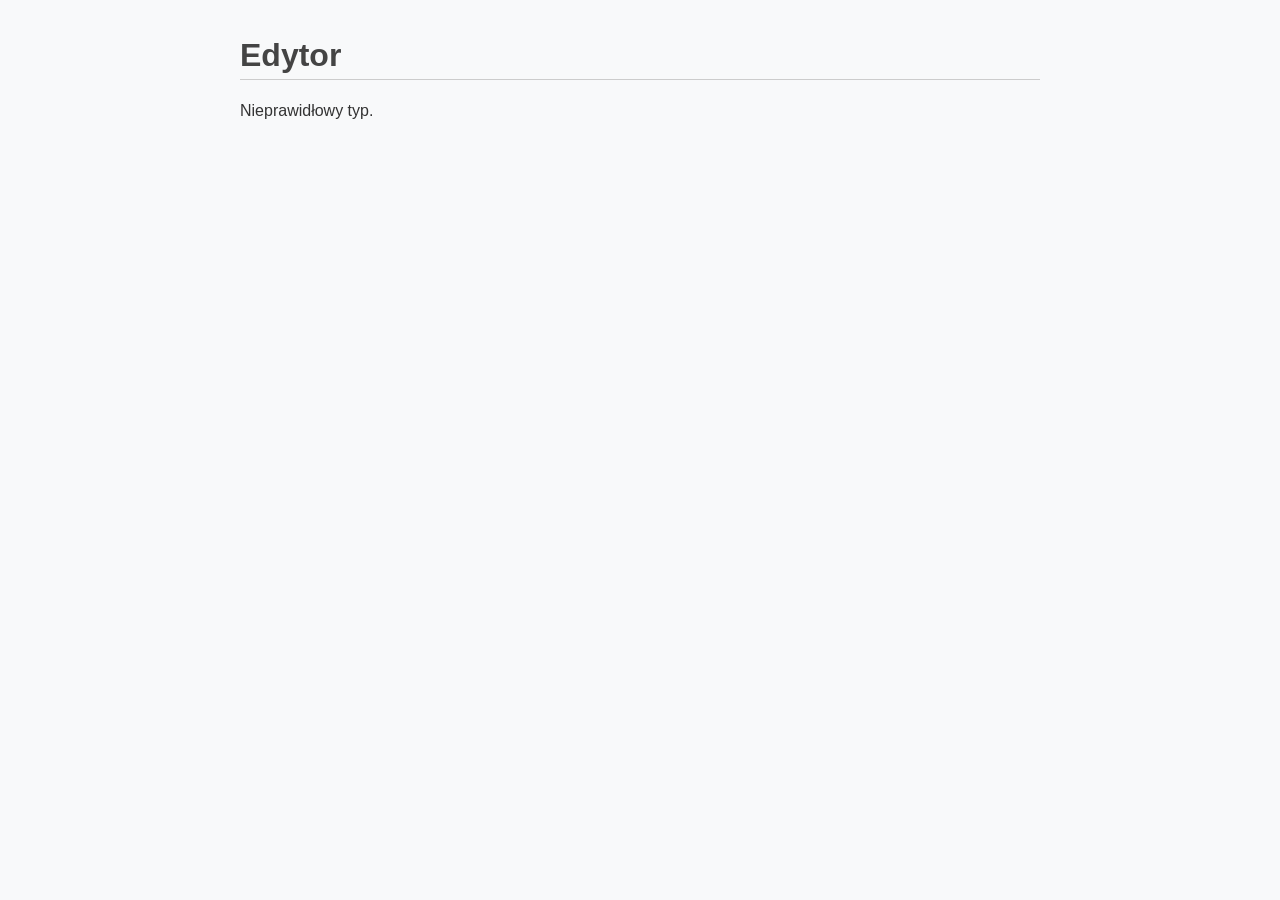
==== public/editor.html @ 87550e01 "a" ====
<!DOCTYPE html>
<html lang="pl">
<head>
  <meta charset="UTF-8" />
  <title>Edytor</title>
  <meta name="viewport" content="width=device-width, initial-scale=1.0" />
  <link rel="stylesheet" href="./css/main.css" />
  <link rel="stylesheet" href="./css/editor.css" />
</head>
<body>
  <h1>Edytor</h1>
  <div id="editor"></div>
  <script src="./js/editor.js"></script>
</body>
</html>
---- public/css/main.css ----
body {
    font-family: Arial, sans-serif;
    max-width: 800px;
    margin: auto;
    padding: 1rem;
    background: #f8f9fa;
    color: #333;
  }
  
  h1, h2 {
    color: #444;
    border-bottom: 1px solid #ccc;
    padding-bottom: 0.3rem;
  }
  
  input {
    padding: 0.3rem;
    margin: 0.3rem 0;
  }
  
  button {
    padding: 0.4rem 0.8rem;
    margin: 0.3rem;
    cursor: pointer;
    background: #007bff;
    color: white;
    border: none;
    border-radius: 5px;
  }
  
  button:hover {
    background: #0056b3;
  }
  
  form div {
    margin-bottom: 0.5rem;
  }
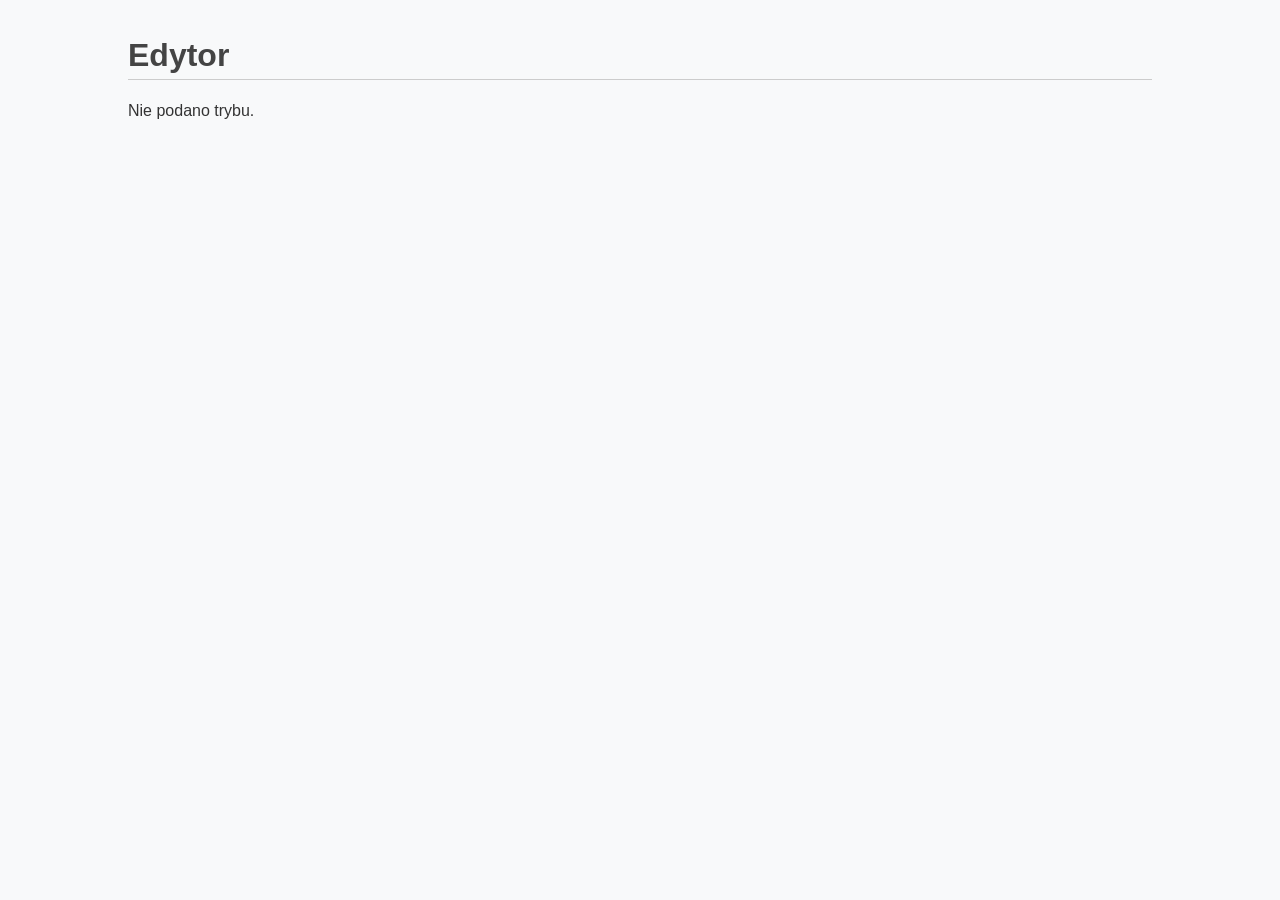
==== commit fd78f473: "XD" ====
--- a/public/editor.html
+++ b/public/editor.html
@@ -11,6 +11,7 @@
   <h1>Edytor</h1>
   <div id="editor"></div>
   <script src="./js/editor.js"></script>
+
 </body>
 </html>
 
--- a/public/css/main.css
+++ b/public/css/main.css
@@ -1,6 +1,6 @@
 body {
     font-family: Arial, sans-serif;
-    max-width: 800px;
+    max-width: 80%;
     margin: auto;
     padding: 1rem;
     background: #f8f9fa;
--- a/public/css/editor.css
+++ b/public/css/editor.css
@@ -0,0 +1,9 @@
+textarea {
+    width: 100%;
+    height: 100%;
+    padding: 10px;
+    font-size: 16px;
+    font-family: 'Courier New', Courier, monospace;
+    box-sizing: border-box;
+    
+}
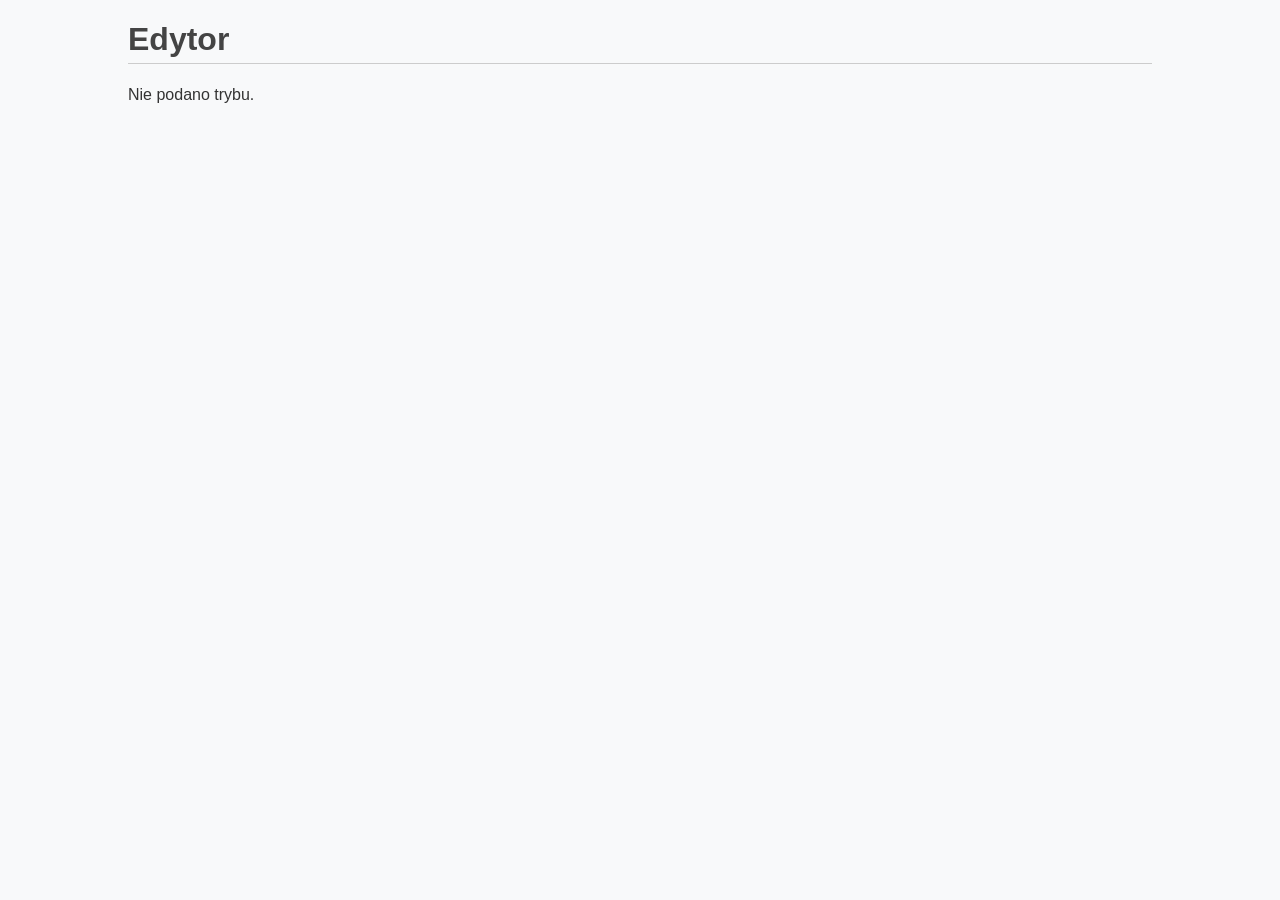
==== commit e09e6116: "Adds CRUD support for fields and UI improvements Introduces create and update API endpoints for mana" ====
--- a/public/editor.html
+++ b/public/editor.html
@@ -8,10 +8,10 @@
   <link rel="stylesheet" href="./css/editor.css" />
 </head>
 <body>
-  <h1>Edytor</h1>
+  <h1 id="header">Edytor</h1>
   <div id="editor"></div>
+  
   <script src="./js/editor.js"></script>
-
 </body>
 </html>
 
--- a/public/css/main.css
+++ b/public/css/main.css
@@ -1,8 +1,8 @@
 body {
     font-family: Arial, sans-serif;
     max-width: 80%;
-    margin: auto;
-    padding: 1rem;
+    margin: 0 auto;
+    padding: 0;
     background: #f8f9fa;
     color: #333;
   }
--- a/public/css/editor.css
+++ b/public/css/editor.css
@@ -6,4 +6,19 @@
     font-family: 'Courier New', Courier, monospace;
     box-sizing: border-box;
     
+}
+
+#fields {
+    display: flex;
+    flex-direction: column;
+    gap: 10px;
+    align-items: flex-start;
+}
+
+#fields input {
+    flex: 1;
+}
+
+#fields button {
+    white-space: nowrap;
 }
